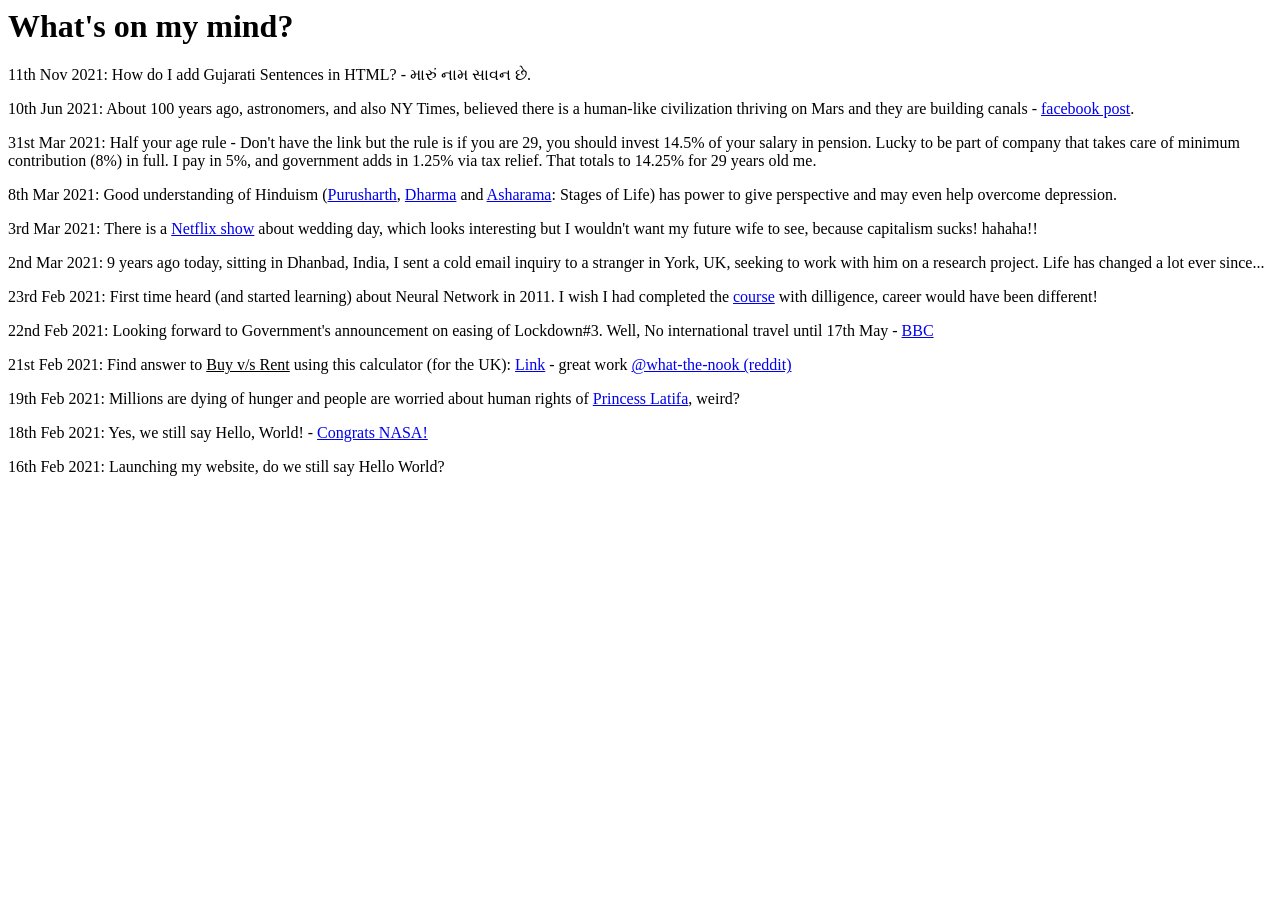
==== mind.html @ 39cc24de "Update mind.html" ====
<html lang="en">
<head>
  <meta charset="utf-8">

  <title>savan8192</title>
  <meta name="description" content="The HTML5 Herald">
  <meta name="author" content="SitePoint">

  <link rel="stylesheet" href="css/styles.css?v=1.0">

</head>

<body>
  <script src="js/scripts.js"></script>
  <h1> What's on my mind? </h1>
  <p><a href="" target="_blank"></a></p>
  <p><a href="" target="_blank"></a></p>
  <p>11th Nov 2021: How do I add Gujarati Sentences in HTML? - મારું નામ સાવન છે.</p>
  <p>10th Jun 2021: About 100 years ago, astronomers, and also NY Times, believed there is a human-like civilization thriving on Mars and they are building canals - <a href="https://www.facebook.com/savan8192/posts/10208291630166098" target="_blank">facebook post</a>.</p>
  <p>31st Mar 2021: Half your age rule - Don't have the link but the rule is if you are 29, you should invest 14.5% of your salary in pension. Lucky to be part of company that takes care of minimum contribution (8%) in full. I pay in 5%, and government adds in 1.25% via tax relief. That totals to 14.25% for 29 years old me.</p>
  <p> 8th Mar 2021: Good understanding of Hinduism (<a href="https://en.wikipedia.org/wiki/Puru%E1%B9%A3%C4%81rtha" target="_blank">Purusharth</a>, <a href="https://en.wikipedia.org/wiki/Dharma" target="_blank">Dharma</a> and <a href="https://en.wikipedia.org/wiki/Ashrama_(stage)" target="_blank">Asharama</a>: Stages of Life)<a href="" target="_blank"></a> has power to give perspective and may even help overcome depression.</p>
  <p> 3rd Mar 2021: There is a  <a href="https://www.netflix.com/watch/81229418" target="_blank">Netflix show</a> about wedding day, which looks interesting but I wouldn't want my future wife to see, because capitalism sucks! hahaha!! </p>
  <p> 2nd Mar 2021: 9 years ago today, sitting in Dhanbad, India, I sent a cold email inquiry to a stranger in York, UK, seeking to work with him on a research project. Life has changed a lot ever since... </p>
  <p> 23rd Feb 2021: First time heard (and started learning) about Neural Network in 2011. I wish I had completed the <a href="https://www.youtube.com/watch?v=xbYgKoG4x2g" target="_blank">course</a> with dilligence, career would have been different!</p>
  <p> 22nd Feb 2021: Looking forward to Government's announcement on easing of Lockdown#3. Well, No international travel until 17th May - <a href="https://www.bbc.co.uk/news/explainers-52530518" target="_blank">BBC</a></p>
  <p> 21st Feb 2021: Find answer to <u>Buy v/s Rent</u> using this calculator (for the UK): <a href="https://smartmoneytools.co.uk/rent-vs-buy/" target="_blank">Link</a> - great work <a href="https://www.reddit.com/user/what-the-nook/" target="_blank">@what-the-nook (reddit)</a></p>
  <p> 19th Feb 2021: Millions are dying of hunger and people are worried about human rights of <a href="https://www.bbc.co.uk/news/world-middle-east-56075528" target="_blank">Princess Latifa</a>, weird?</p>
  <p> 18th Feb 2021: Yes, we still say Hello, World! - <a href=" https://twitter.com/NASAPersevere/status/1362507436611956736" target="_blank"> Congrats NASA!</a></p>
  <p> 16th Feb 2021: Launching my website, do we still say Hello World? </p>
</body>
</html>
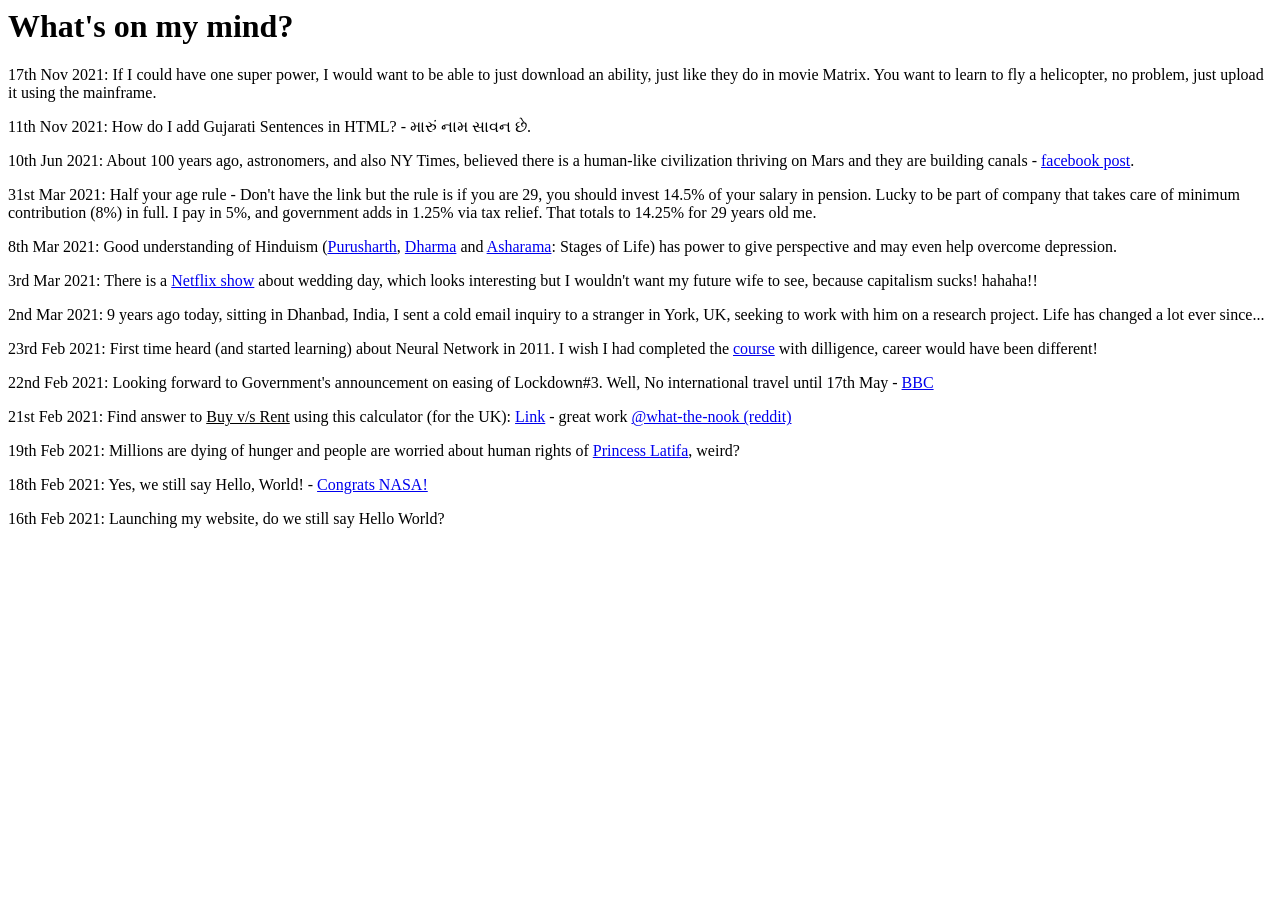
==== commit b0dae11e: "Update mind.html" ====
--- a/mind.html
+++ b/mind.html
@@ -15,6 +15,7 @@
   <h1> What's on my mind? </h1>
   <p><a href="" target="_blank"></a></p>
   <p><a href="" target="_blank"></a></p>
+  <p>17th Nov 2021: If I could have one super power, I would want to be able to just download an ability, just like they do in movie Matrix. You want to learn to fly a helicopter, no problem, just upload it using the mainframe.</p>
   <p>11th Nov 2021: How do I add Gujarati Sentences in HTML? - મારું નામ સાવન છે.</p>
   <p>10th Jun 2021: About 100 years ago, astronomers, and also NY Times, believed there is a human-like civilization thriving on Mars and they are building canals - <a href="https://www.facebook.com/savan8192/posts/10208291630166098" target="_blank">facebook post</a>.</p>
   <p>31st Mar 2021: Half your age rule - Don't have the link but the rule is if you are 29, you should invest 14.5% of your salary in pension. Lucky to be part of company that takes care of minimum contribution (8%) in full. I pay in 5%, and government adds in 1.25% via tax relief. That totals to 14.25% for 29 years old me.</p>
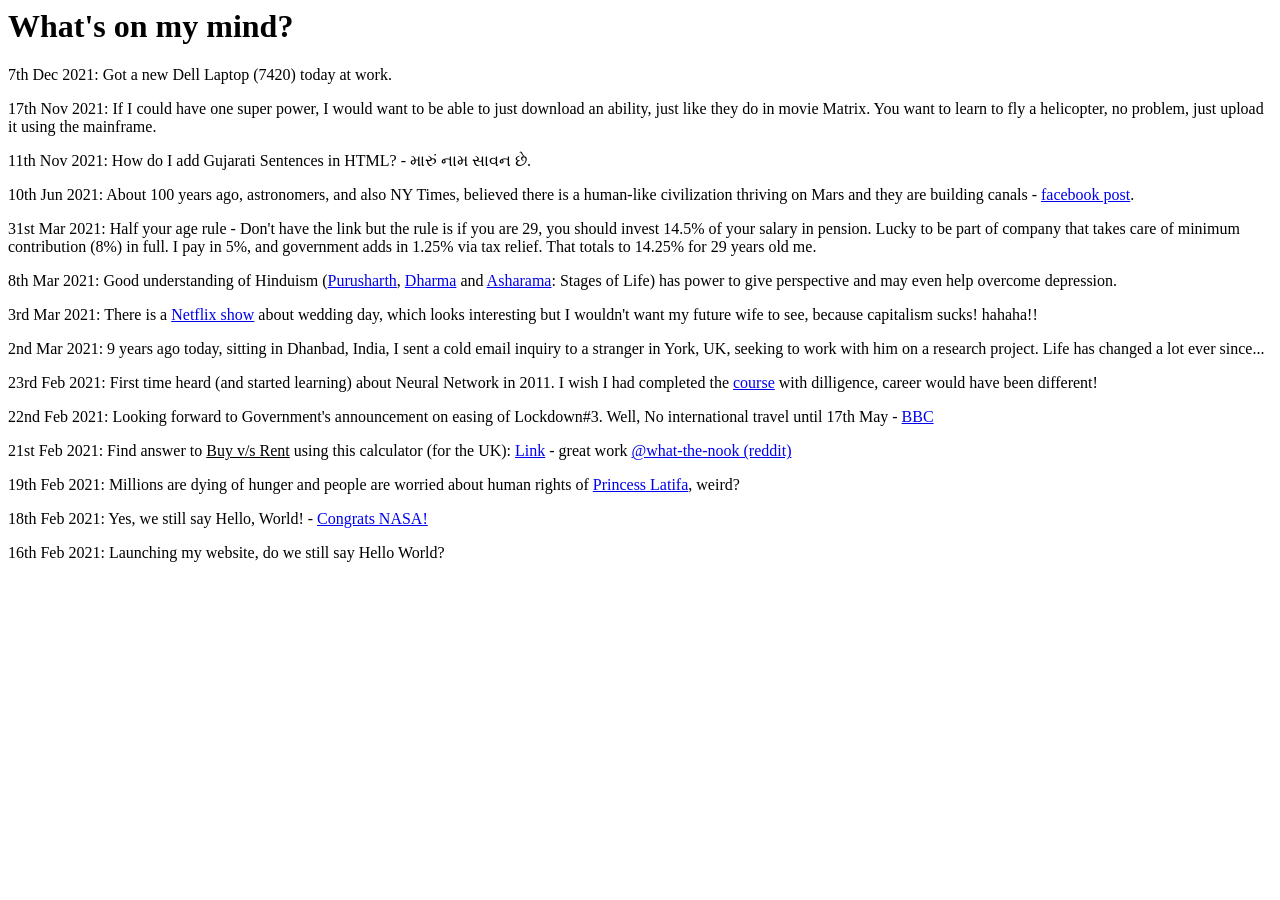
==== commit 7ab3671e: "Update mind.html" ====
--- a/mind.html
+++ b/mind.html
@@ -15,6 +15,7 @@
   <h1> What's on my mind? </h1>
   <p><a href="" target="_blank"></a></p>
   <p><a href="" target="_blank"></a></p>
+  <p>7th Dec 2021: Got a new Dell Laptop (7420) today at work.</p>
   <p>17th Nov 2021: If I could have one super power, I would want to be able to just download an ability, just like they do in movie Matrix. You want to learn to fly a helicopter, no problem, just upload it using the mainframe.</p>
   <p>11th Nov 2021: How do I add Gujarati Sentences in HTML? - મારું નામ સાવન છે.</p>
   <p>10th Jun 2021: About 100 years ago, astronomers, and also NY Times, believed there is a human-like civilization thriving on Mars and they are building canals - <a href="https://www.facebook.com/savan8192/posts/10208291630166098" target="_blank">facebook post</a>.</p>
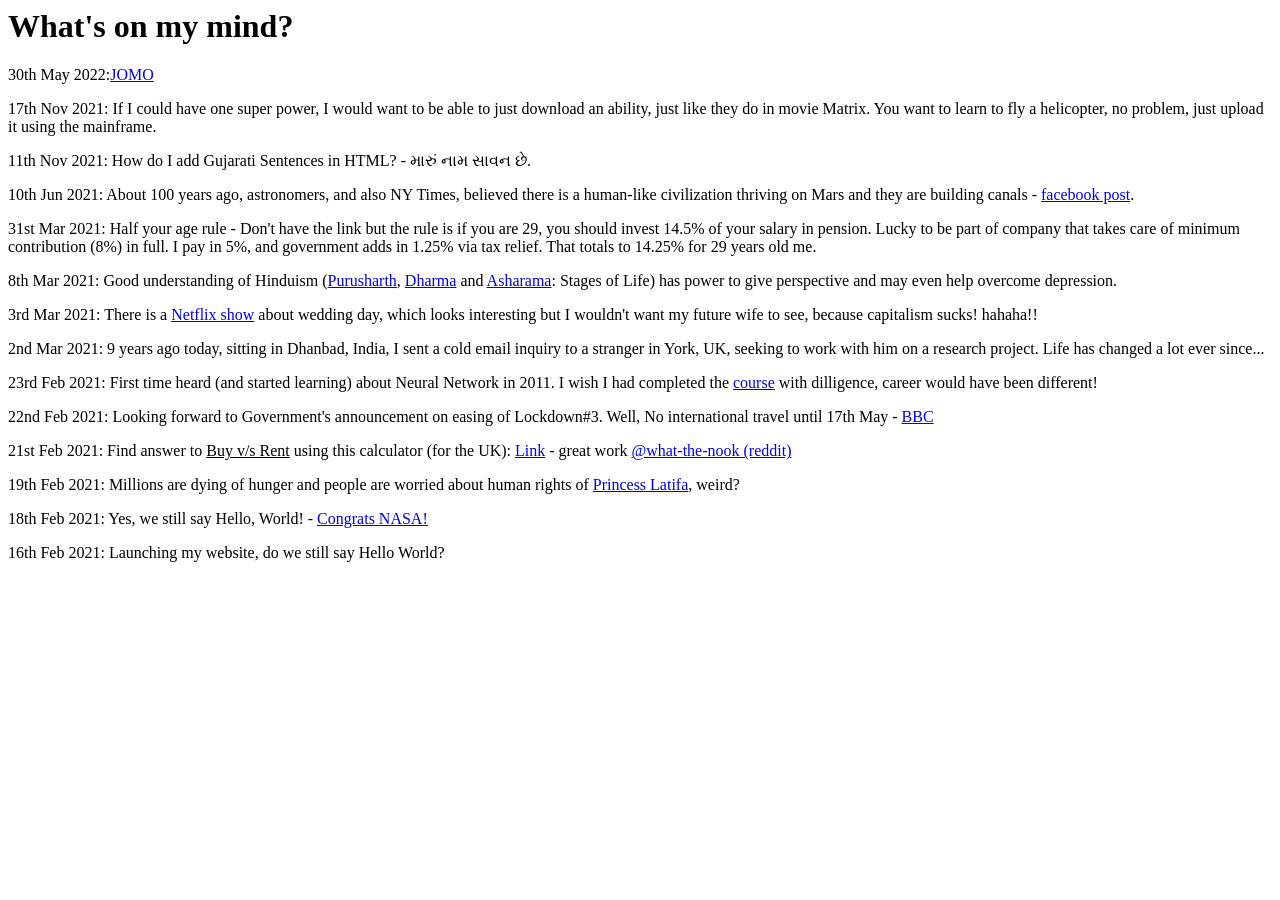
==== commit 6e5ba209: "Update mind.html" ====
--- a/mind.html
+++ b/mind.html
@@ -15,7 +15,7 @@
   <h1> What's on my mind? </h1>
   <p><a href="" target="_blank"></a></p>
   <p><a href="" target="_blank"></a></p>
-  <p>7th Dec 2021: Got a new Dell Laptop (7420) today at work.</p>
+  <p>30th May 2022:<a href="https://www.bbc.com/worklife/article/20190718-jomo" target="_blank">JOMO</a></p>
   <p>17th Nov 2021: If I could have one super power, I would want to be able to just download an ability, just like they do in movie Matrix. You want to learn to fly a helicopter, no problem, just upload it using the mainframe.</p>
   <p>11th Nov 2021: How do I add Gujarati Sentences in HTML? - મારું નામ સાવન છે.</p>
   <p>10th Jun 2021: About 100 years ago, astronomers, and also NY Times, believed there is a human-like civilization thriving on Mars and they are building canals - <a href="https://www.facebook.com/savan8192/posts/10208291630166098" target="_blank">facebook post</a>.</p>
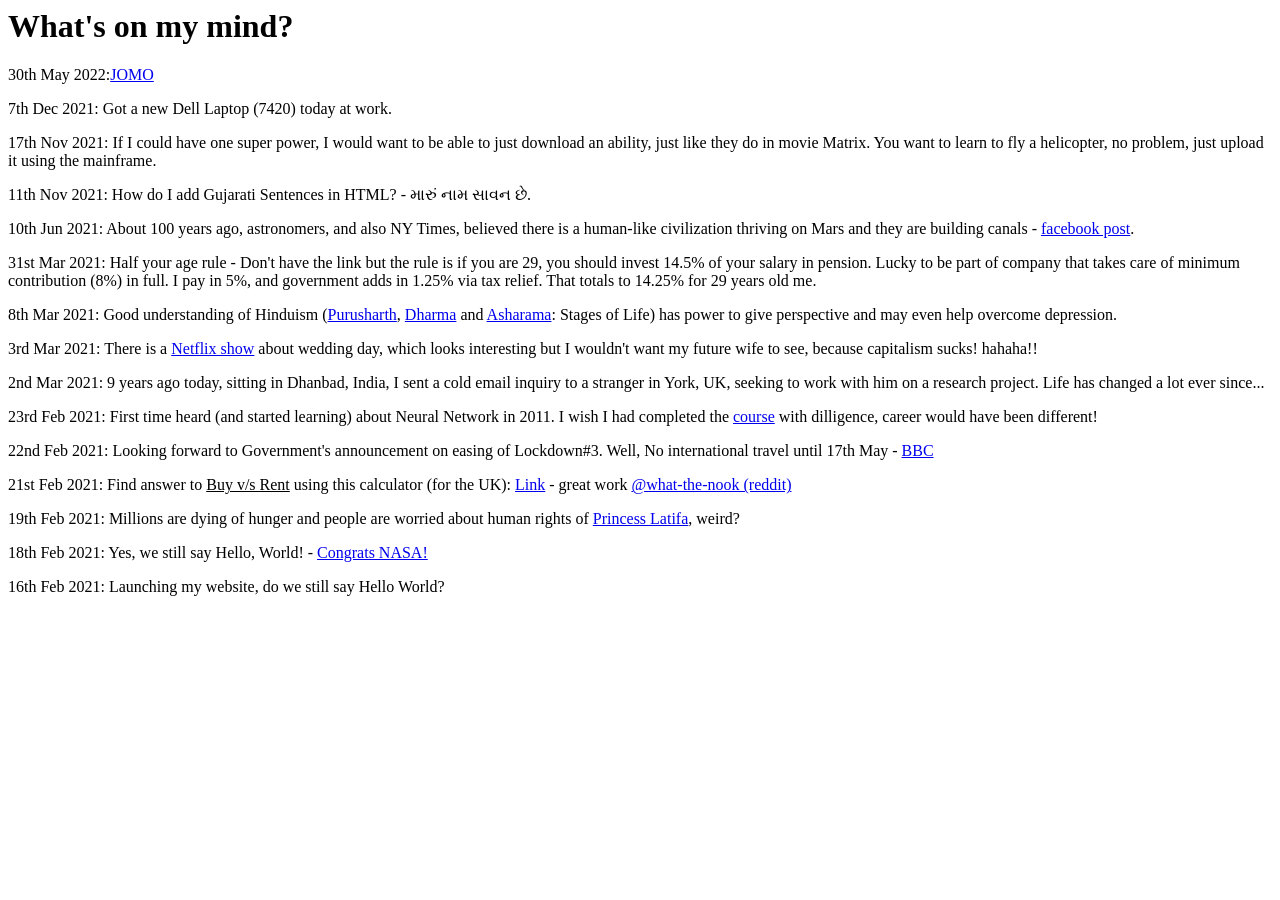
==== commit 61378c7b: "Merge branch 'main' of https://github.com/savan8192/savan8192.github.io" ====
--- a/mind.html
+++ b/mind.html
@@ -16,6 +16,7 @@
   <p><a href="" target="_blank"></a></p>
   <p><a href="" target="_blank"></a></p>
   <p>30th May 2022:<a href="https://www.bbc.com/worklife/article/20190718-jomo" target="_blank">JOMO</a></p>
+  <p>7th Dec 2021: Got a new Dell Laptop (7420) today at work.</p>
   <p>17th Nov 2021: If I could have one super power, I would want to be able to just download an ability, just like they do in movie Matrix. You want to learn to fly a helicopter, no problem, just upload it using the mainframe.</p>
   <p>11th Nov 2021: How do I add Gujarati Sentences in HTML? - મારું નામ સાવન છે.</p>
   <p>10th Jun 2021: About 100 years ago, astronomers, and also NY Times, believed there is a human-like civilization thriving on Mars and they are building canals - <a href="https://www.facebook.com/savan8192/posts/10208291630166098" target="_blank">facebook post</a>.</p>
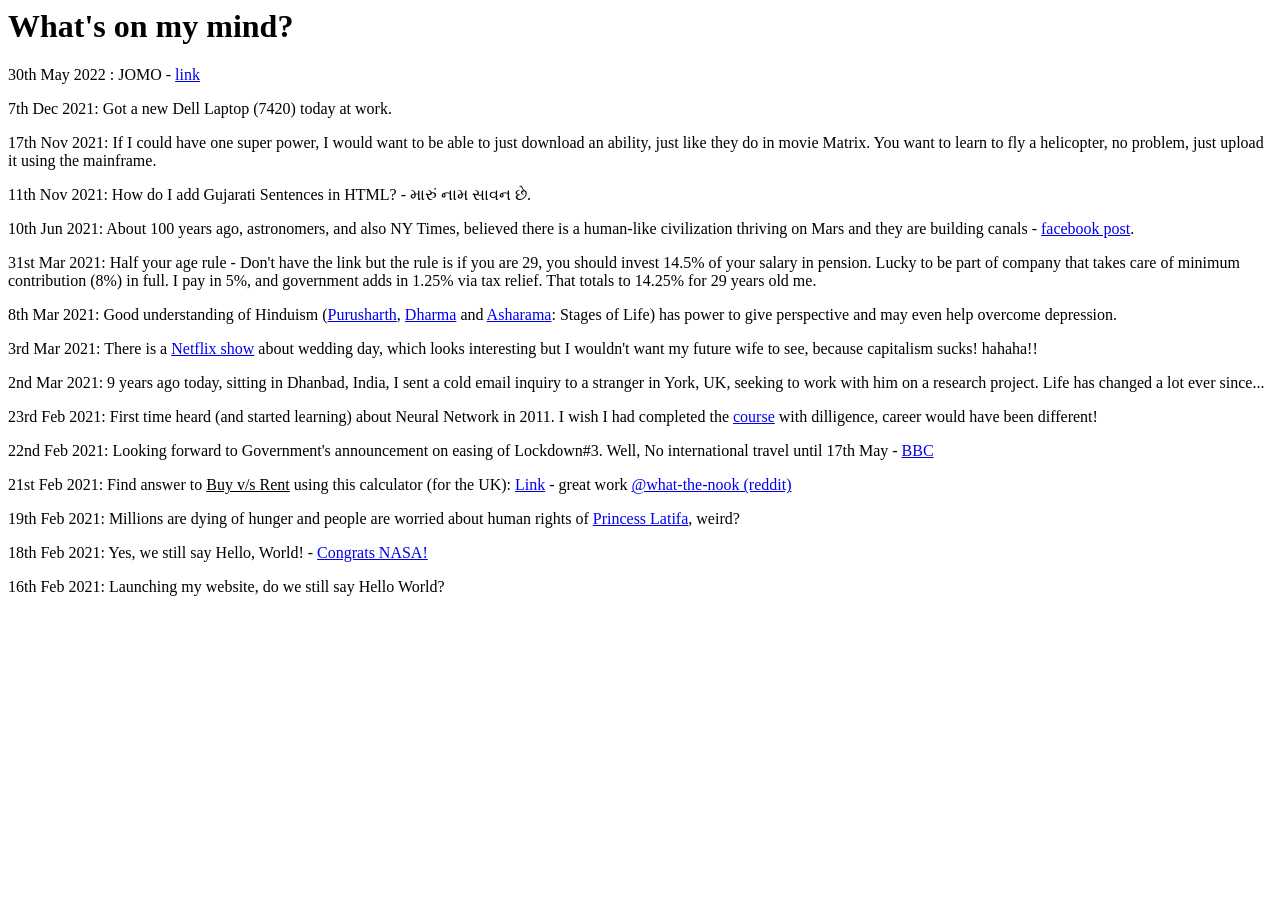
==== commit 9b1bc810: "Update mind.html" ====
--- a/mind.html
+++ b/mind.html
@@ -15,7 +15,7 @@
   <h1> What's on my mind? </h1>
   <p><a href="" target="_blank"></a></p>
   <p><a href="" target="_blank"></a></p>
-  <p>30th May 2022:<a href="https://www.bbc.com/worklife/article/20190718-jomo" target="_blank">JOMO</a></p>
+  <p>30th May 2022 : JOMO - <a href="https://www.bbc.com/worklife/article/20190718-jomo" target="_blank">link</a></p>
   <p>7th Dec 2021: Got a new Dell Laptop (7420) today at work.</p>
   <p>17th Nov 2021: If I could have one super power, I would want to be able to just download an ability, just like they do in movie Matrix. You want to learn to fly a helicopter, no problem, just upload it using the mainframe.</p>
   <p>11th Nov 2021: How do I add Gujarati Sentences in HTML? - મારું નામ સાવન છે.</p>
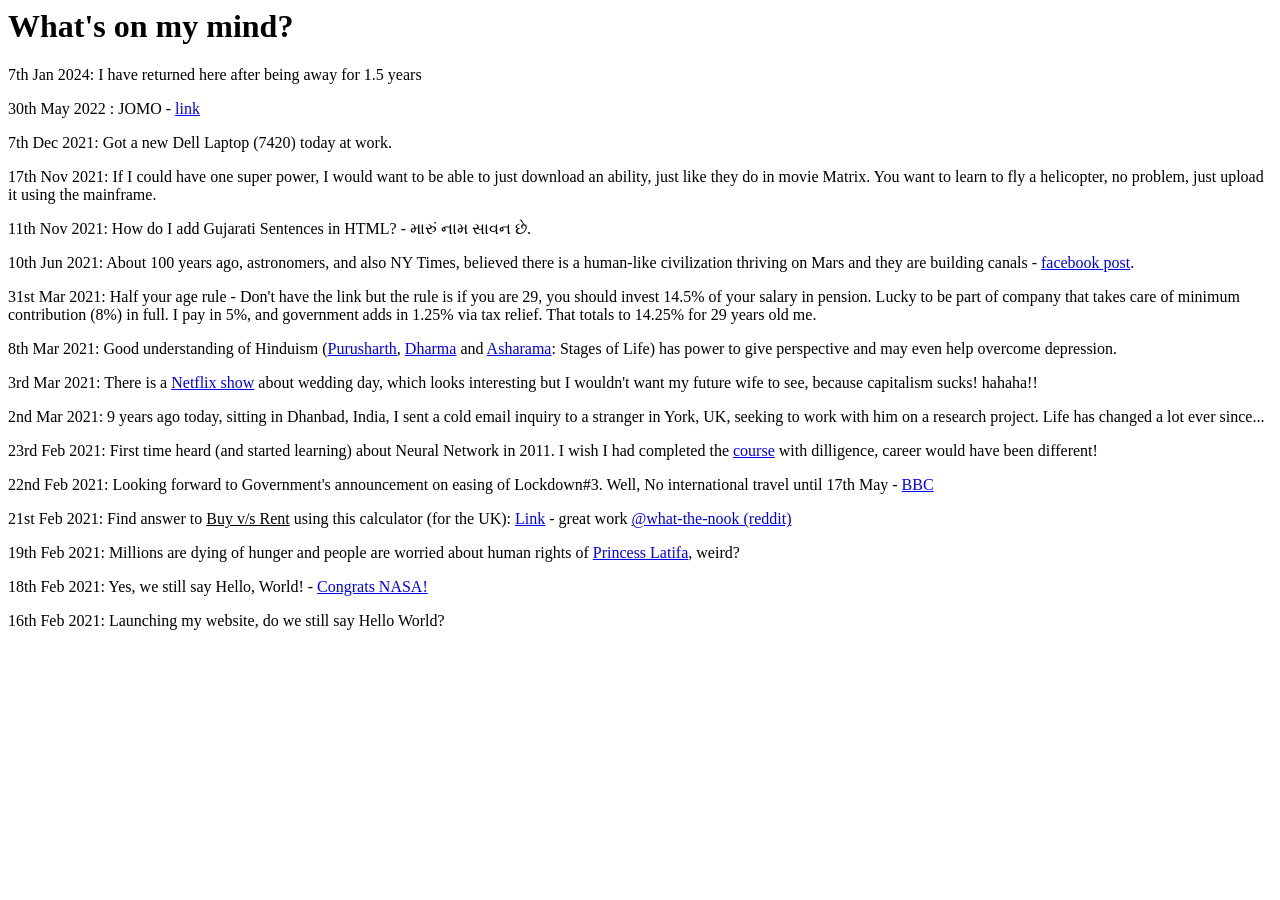
==== commit b773590c: "Update mind.html" ====
--- a/mind.html
+++ b/mind.html
@@ -15,6 +15,7 @@
   <h1> What's on my mind? </h1>
   <p><a href="" target="_blank"></a></p>
   <p><a href="" target="_blank"></a></p>
+  <p>7th Jan 2024: I have returned here after being away for 1.5 years</p>
   <p>30th May 2022 : JOMO - <a href="https://www.bbc.com/worklife/article/20190718-jomo" target="_blank">link</a></p>
   <p>7th Dec 2021: Got a new Dell Laptop (7420) today at work.</p>
   <p>17th Nov 2021: If I could have one super power, I would want to be able to just download an ability, just like they do in movie Matrix. You want to learn to fly a helicopter, no problem, just upload it using the mainframe.</p>
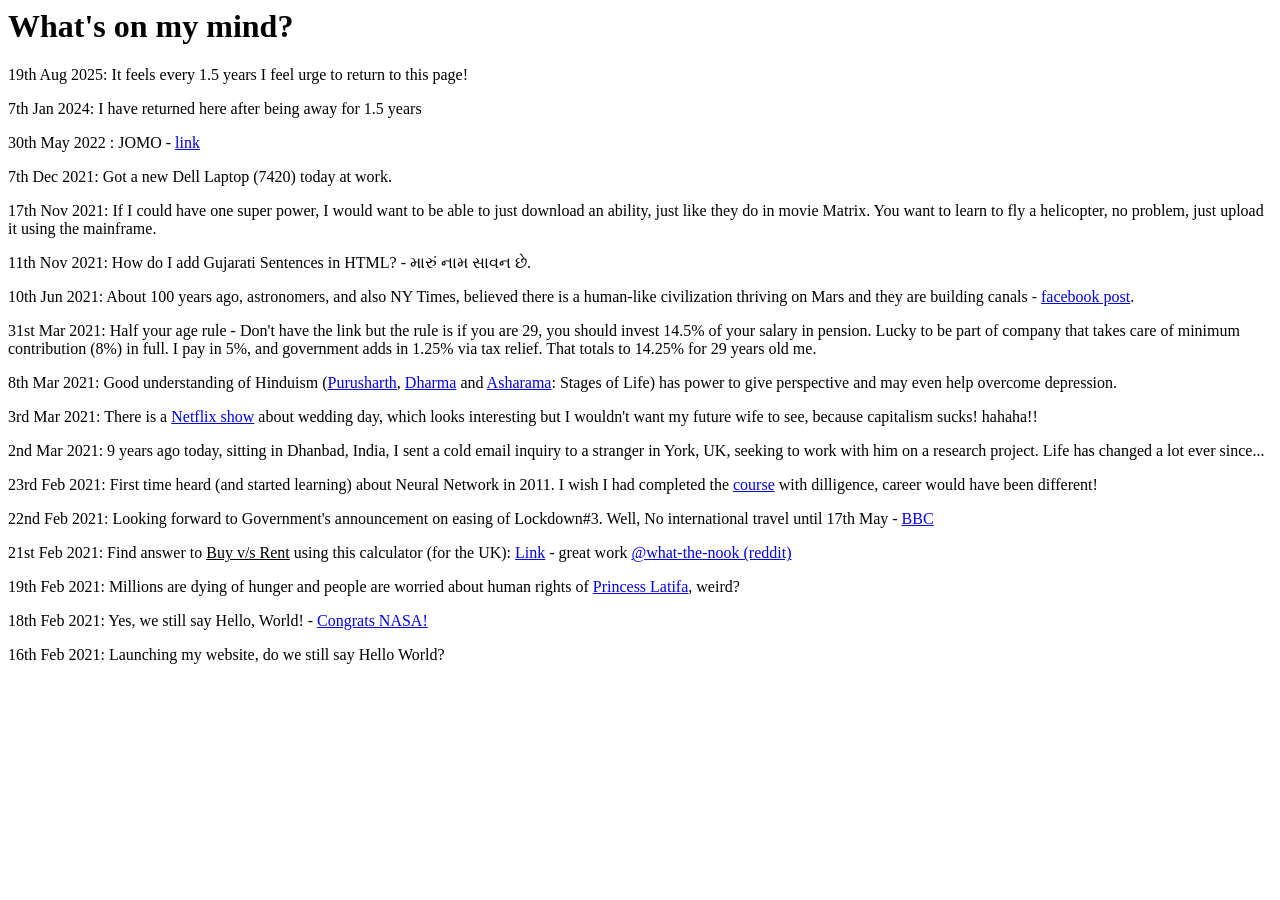
==== commit 0979fc76: "Update mind.html" ====
--- a/mind.html
+++ b/mind.html
@@ -15,6 +15,7 @@
   <h1> What's on my mind? </h1>
   <p><a href="" target="_blank"></a></p>
   <p><a href="" target="_blank"></a></p>
+  <p>19th Aug 2025: It feels every 1.5 years I feel urge to return to this page!</p>
   <p>7th Jan 2024: I have returned here after being away for 1.5 years</p>
   <p>30th May 2022 : JOMO - <a href="https://www.bbc.com/worklife/article/20190718-jomo" target="_blank">link</a></p>
   <p>7th Dec 2021: Got a new Dell Laptop (7420) today at work.</p>
